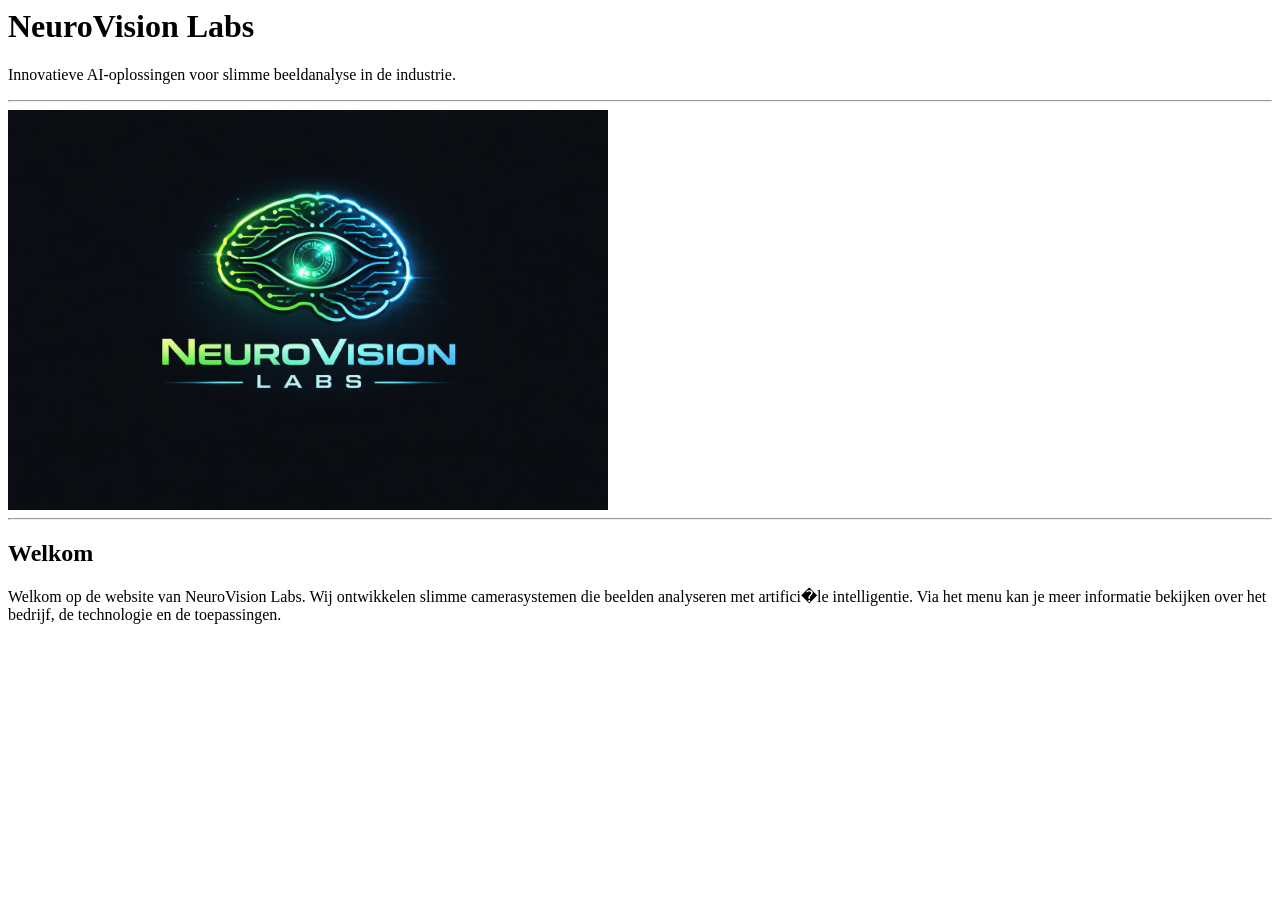
==== tekst1.htm @ 7b1d7ca3 "Add files via upload" ====
<html>
<head>
<title>Home</title>
<link rel="stylesheet" href="stijl.css">
</head>

<body>

<h1>NeuroVision Labs</h1>
<p>Innovatieve AI-oplossingen voor slimme beeldanalyse in de industrie.</p>

<hr>

<img src="logo.png" alt="NeuroVision Labs logo" width="600">


<hr>

<h2>Welkom</h2>
<p>
Welkom op de website van NeuroVision Labs. Wij ontwikkelen slimme camerasystemen
die beelden analyseren met artifici�le intelligentie. Via het menu kan je meer
informatie bekijken over het bedrijf, de technologie en de toepassingen.
</p>

</body>
</html>
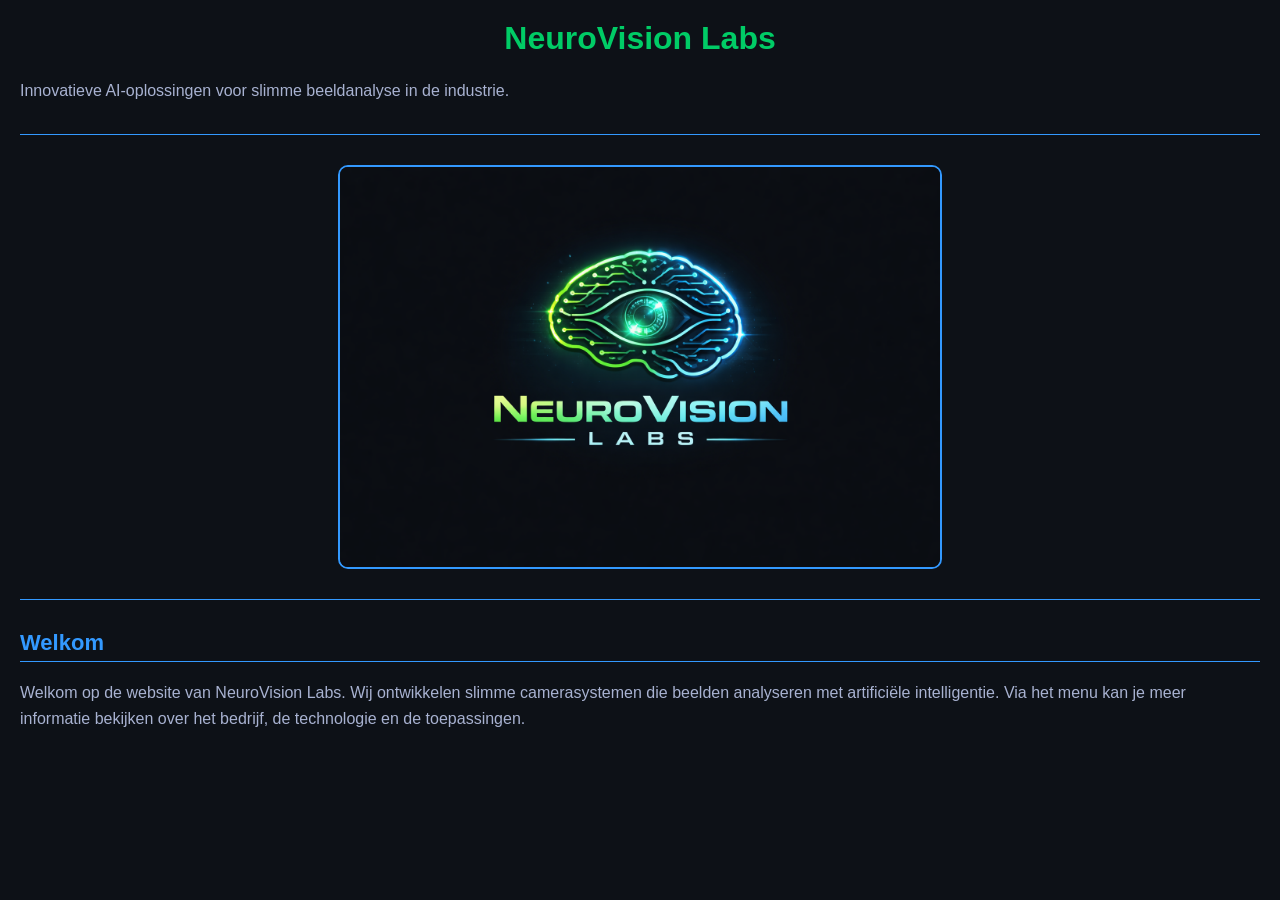
==== commit a5b00bc2: "Update tekst1.htm" ====
--- a/tekst1.htm
+++ b/tekst1.htm
@@ -19,9 +19,9 @@
 <h2>Welkom</h2>
 <p>
 Welkom op de website van NeuroVision Labs. Wij ontwikkelen slimme camerasystemen
-die beelden analyseren met artifici�le intelligentie. Via het menu kan je meer
+die beelden analyseren met artifici&euml;le intelligentie. Via het menu kan je meer
 informatie bekijken over het bedrijf, de technologie en de toepassingen.
 </p>
 
 </body>
-</html>+</html>
--- a/stijl.css
+++ b/stijl.css
@@ -0,0 +1,71 @@
+body {
+    background-color: #0d1117;
+    font-family: Arial, sans-serif;
+    color: #e6edf3;
+    margin: 0;
+    padding: 20px;
+}
+
+h1 {
+    color: #00cc66;
+    text-align: center;
+}
+
+h2 {
+    color: #3399ff;
+    font-size: 22px;
+    border-bottom: 1px solid #3399ff;
+    padding-bottom: 5px;
+}
+
+p {
+    line-height: 1.6;
+    color: #a8b2d1;
+}
+
+a {
+    color: #00cc66;
+    text-decoration: none;
+    font-weight: bold;
+}
+
+a:hover {
+    color: #ffffff;
+}
+
+button {
+    background-color: #00cc66;
+    color: #0d1117;
+    border: none;
+    padding: 10px 15px;
+    margin-top: 10px;
+    cursor: pointer;
+    border-radius: 5px;
+}
+
+button:hover {
+    background-color: #00994d;
+}
+
+input, textarea {
+    padding: 6px;
+    margin-top: 5px;
+    border: 1px solid #3399ff;
+    border-radius: 4px;
+    background-color: #161b22;
+    color: white;
+}
+
+img {
+    display: block;
+    margin: 0 auto;
+    border-radius: 10px;
+    border: 2px solid #3399ff;
+}
+
+hr {
+    border: 0;
+    height: 1px;
+    background-color: #3399ff;
+    margin: 30px 0;
+}
